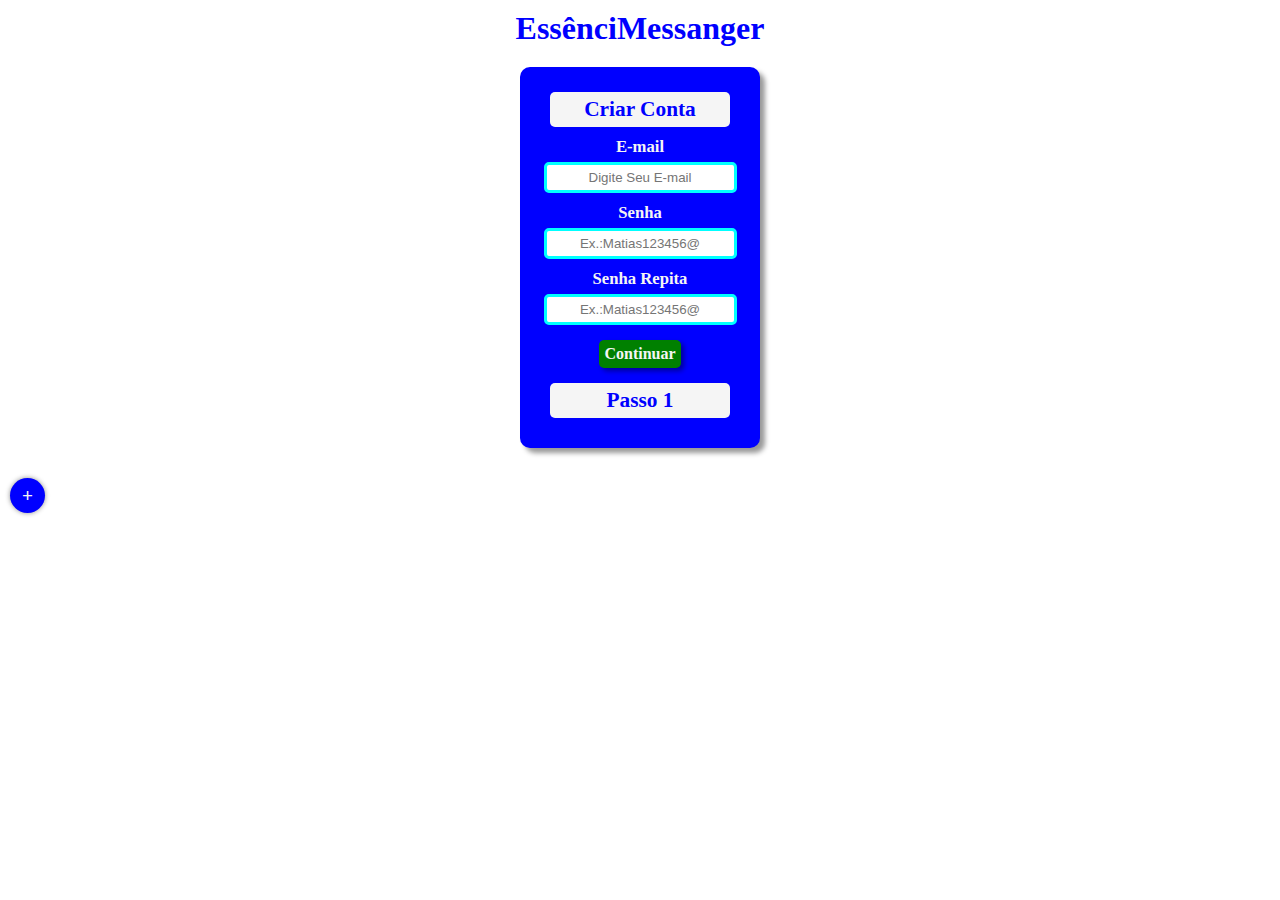
==== abrirconta/index.html @ 9811305b "novo" ====
<!DOCTYPE html>
<html lang="pt-pt">
<head>
    <meta charset="UTF-8">
    <meta http-equiv="X-UA-Compatible" content="IE=edge">
    <meta name="viewport" content="width=device-width, initial-scale=1.0">
    <link rel="shortcut icon" class="icon" href="../img/favicon-32x32.png" type="image/x-icon">
    <link rel="stylesheet" href="./css/estilo.css">
    <title>Abrir Conta</title>
</head>
<header>
    <h1>EssênciMessanger</h1>
</header>
<body>
    <div class="Meubody">
        <div class="criarconta" id="passo1">
            <h3 class="textoabertura">Criar Conta</h3>
            <label for="id-email">E-mail</label>
            <input type="email" placeholder="Digite Seu E-mail" name="email" id="id-email">
            <br>
            <label for="id-senha">Senha</label>
            <input type="password" placeholder="Ex.:Matias123456@" name="senha" id="id-senha">    
            <br>
            <label for="id-senha1">Senha Repita</label>
            <input type="password" placeholder="Ex.:Matias123456@" name="senha1" id="id-senha1"> 
            <br>
            <input type="button" class="button" value="Continuar" onclick="Continuar0()" >
            <h3 class="textoabertura">Passo 1</h3>
        </div>

        <div class="criarconta" id="passo2">
            <h3 class="textoabertura">Criar Conta</h3>
            <label for="id-email">Nome</label>
            <input type="email" placeholder="Com Inicial Maiúsculo" name="nome" id="id-nome">
            <br>
            <label for="id-senha">Sobrenome</label>
            <input type="password" placeholder="Com Inicial Maiúsculo" name="sobrenome" id="id-sobrenome">    
            <br>
            <label for="id-senha1">Morada</label>
            <input type="password" placeholder="Local Onde Reside" name="morada" id="id-morada"> 
            <br>
            <input type="button" class="button" value="Voltar" onclick="Voltar0()" >   
            <input type="button" class="button" value="Continuar" onclick="Continuar1()" >
            <h3 class="textoabertura">Passo 2</h3>
        </div>
        <div class="criarconta" id="passo3">
            <h3 class="textoabertura">Criar Conta</h3>
            <label for="id-email">Nome</label>
            <input type="email" placeholder="Com Inicial Maiúsculo" name="nome" id="id-nome">
            <br>
            <label for="id-senha">Sobrenome</label>
            <input type="password" placeholder="Com Inicial Maiúsculo" name="sobrenome" id="id-sobrenome">    
            <br>
            <label for="id-senha1">Morada</label>
            <input type="password" placeholder="Local Onde Reside" name="morada" id="id-morada"> 
            <br>
            <input type="button" class="button" value="Voltar" onclick="Voltar1()" >   
            <input type="button" class="button" value="Concluir" onclick="Continuar2()" >
            <h3 class="textoabertura">Passo Final</h3>
        </div>
    </div>
    
    <footer>
        <input type="button" class="footer" value="+" onclick="Footer()">
        <div class="opcao" id="opcao" >
            <input type="button" value="Negociações">
            <input type="button" value="EssênciMessanger">
            <input type="button" value="Seja Apoiador">
        </div>
    </footer>

    <script src="/javascript/programa.js"></script>
    <script src="../jquery/jquery-3.6.4.min.js"></script>

    <script>
        $("#passo2").hide()
        $("#passo3").hide()
        $("#opcao").hide()
        function Voltar0() {
            $("#passo1").toggle(500)
            $("#passo2").toggle(500)
            $("#opcao").hide(500)

        }
        function Voltar1() {
            $("#passo3").hide(500)
            $("#passo2").show(500)
            $("#opcao").hide(500)

        }
        function Continuar0() {
            $("#passo1").hide(500)
            $("#passo2").show(500)
            $("#opcao").hide(500)

        }
        function Continuar1() {
            $("#passo2").hide(500)
            $("#passo3").show(500)
            $("#opcao").hide(500)

        }
        function Footer() {
            $("#opcao").toggle(500)
        }
    </script>
    
    
</body>

</html>
---- abrirconta/css/estilo.css ----
*{
    margin: 0px;
    padding: 0px;
}

header{
    margin-top: 10px;
    text-align: center;
    color: blue;
}

.Meubody{
    display: flex;
    padding: 20px;
}

.textoabertura{
    background-color: whitesmoke;
    color: blue;
    font: bolder 16pt caption;
    margin: 10px;
    margin-top: 5px;
    padding: 5px;
    border-radius: 5px;
}

.footer{
    background-color: blue;
    color: whitesmoke;
    width: 35px;
    height: 35px;
    border-radius: 50%;
    margin: 10px;
    font: bolder 14.5pt caption;
    border: none;
    box-shadow: 0px 0px 5px rgba(0, 0, 0, 0.438);
    cursor: pointer;
}

@media (prefers-reduced-motion: no-preference) {
    .footer{
        animation: footer-spin infinite 20s linear;
    }
}

@keyframes footer-spin {
    from {
        transform: rotate(0deg);
    }
    to {
        transform: rotate(360deg);
    }
}

.criarconta{
    background-color: blue;
    font: bold 12.5pt caption;
    text-align: center;
    color: whitesmoke;
    margin: auto;
    max-width: 200px;
    padding: 20px;
    border-radius: 10px;
    box-shadow: 5px 5px 5px rgba(0, 0, 0, 0.404);
}
input{
    text-align: center;
    padding: 5px;
    margin-top: 5px;
    margin-bottom: 10px;
    border-radius: 5px;
    border: solid aqua;
}

.button{
    background-color: green;
    font: bolder 12pt caption;
    color: whitesmoke;
    border: none;
    cursor: pointer;
    box-shadow: 3px 3px 5px rgba(0, 0, 0, 0.397);
    
}

footer{
    background-attachment: fixed;
    display: flex;
}

.opcao{
    text-align: center;
    max-width: 190px;
    padding: 10px;
    border-radius: 5px;
    box-shadow: 0px 0px 3px rgba(0, 0, 0, 0.438); 
}

.essenci{
    background-color: whitesmoke;
    color: blue;
    font: bolder 12pt caption;
    box-shadow: 5px 5px 5px rgba(0, 0, 0, 0.438); 
}
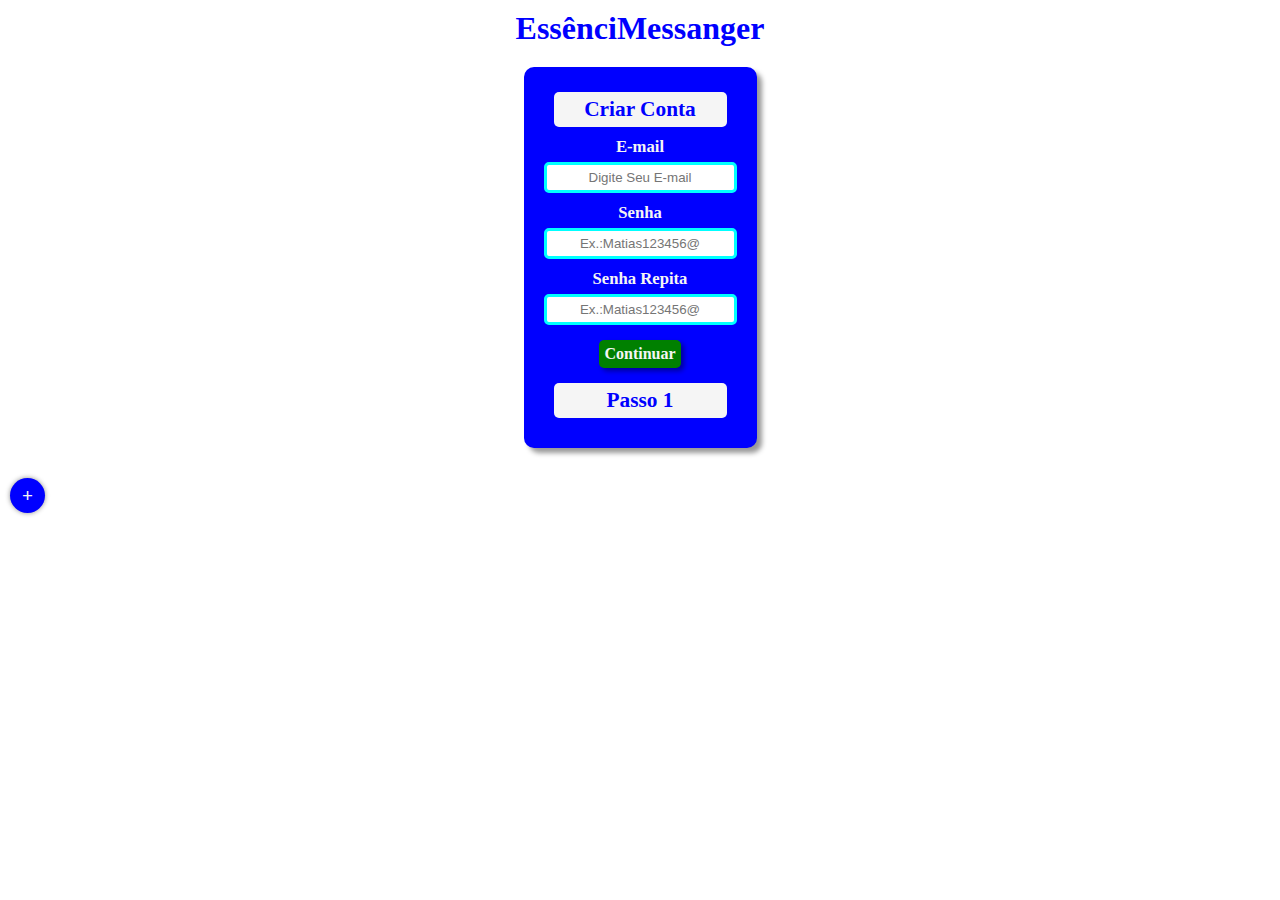
==== commit 14c4f49a: "novo" ====
--- a/abrirconta/index.html
+++ b/abrirconta/index.html
@@ -16,12 +16,15 @@
         <div class="criarconta" id="passo1">
             <h3 class="textoabertura">Criar Conta</h3>
             <label for="id-email">E-mail</label>
+            <br>
             <input type="email" placeholder="Digite Seu E-mail" name="email" id="id-email">
             <br>
             <label for="id-senha">Senha</label>
+            <br>
             <input type="password" placeholder="Ex.:Matias123456@" name="senha" id="id-senha">    
             <br>
             <label for="id-senha1">Senha Repita</label>
+            <br>
             <input type="password" placeholder="Ex.:Matias123456@" name="senha1" id="id-senha1"> 
             <br>
             <input type="button" class="button" value="Continuar" onclick="Continuar0()" >
@@ -31,12 +34,15 @@
         <div class="criarconta" id="passo2">
             <h3 class="textoabertura">Criar Conta</h3>
             <label for="id-email">Nome</label>
+            <br>
             <input type="email" placeholder="Com Inicial Maiúsculo" name="nome" id="id-nome">
             <br>
             <label for="id-senha">Sobrenome</label>
+            <br>
             <input type="password" placeholder="Com Inicial Maiúsculo" name="sobrenome" id="id-sobrenome">    
             <br>
             <label for="id-senha1">Morada</label>
+            <br>
             <input type="password" placeholder="Local Onde Reside" name="morada" id="id-morada"> 
             <br>
             <input type="button" class="button" value="Voltar" onclick="Voltar0()" >   
@@ -46,12 +52,15 @@
         <div class="criarconta" id="passo3">
             <h3 class="textoabertura">Criar Conta</h3>
             <label for="id-email">Nome</label>
+            <br>
             <input type="email" placeholder="Com Inicial Maiúsculo" name="nome" id="id-nome">
             <br>
             <label for="id-senha">Sobrenome</label>
+            <br>
             <input type="password" placeholder="Com Inicial Maiúsculo" name="sobrenome" id="id-sobrenome">    
             <br>
             <label for="id-senha1">Morada</label>
+            <br>
             <input type="password" placeholder="Local Onde Reside" name="morada" id="id-morada"> 
             <br>
             <input type="button" class="button" value="Voltar" onclick="Voltar1()" >   
--- a/abrirconta/css/estilo.css
+++ b/abrirconta/css/estilo.css
@@ -58,7 +58,7 @@
     text-align: center;
     color: whitesmoke;
     margin: auto;
-    max-width: 200px;
+    max-width: 300px;
     padding: 20px;
     border-radius: 10px;
     box-shadow: 5px 5px 5px rgba(0, 0, 0, 0.404);
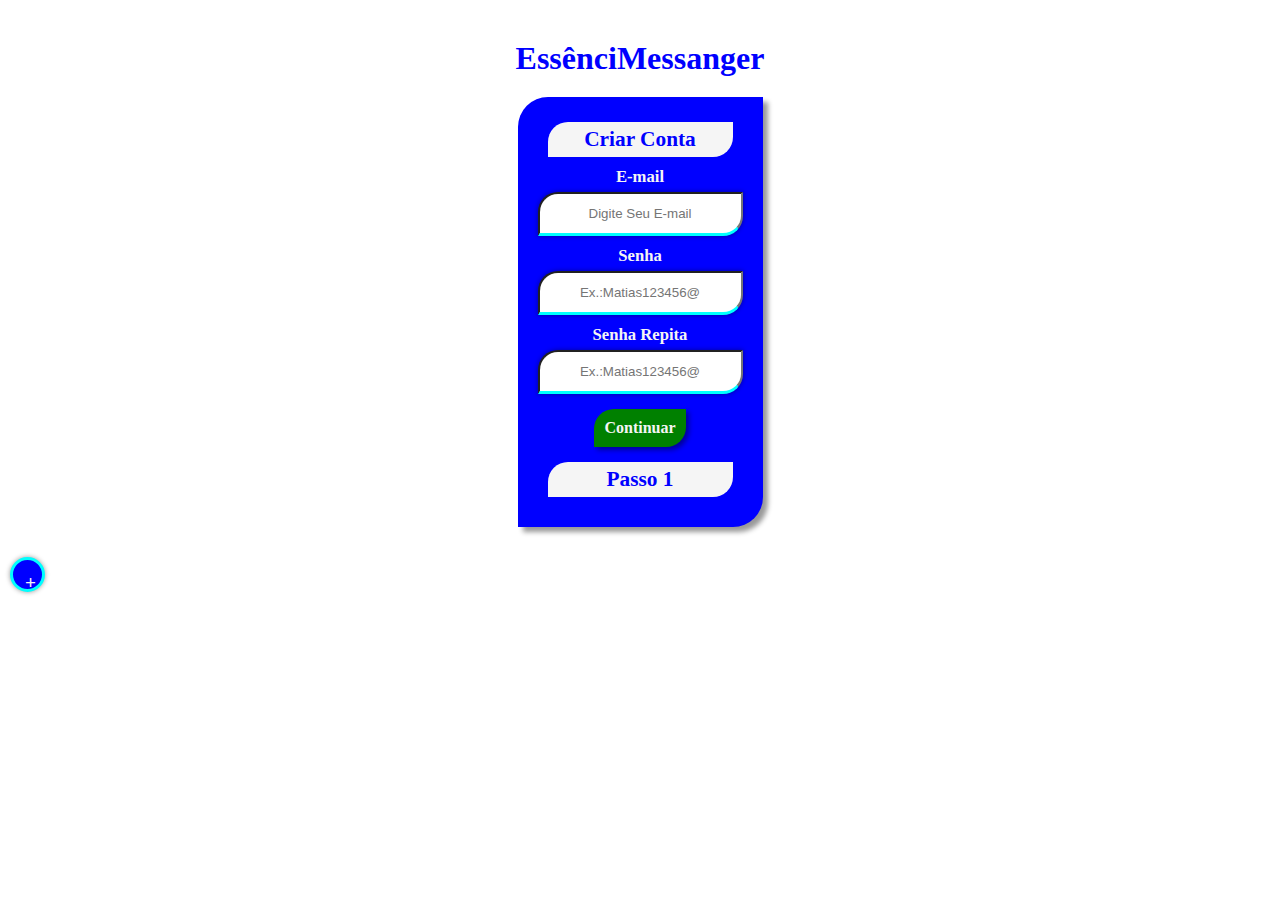
==== commit 68dc5f6a: "Atualizei o jquery" ====
--- a/abrirconta/index.html
+++ b/abrirconta/index.html
@@ -79,7 +79,8 @@
     </footer>
 
     <script src="/javascript/programa.js"></script>
-    <script src="../jquery/jquery-3.6.4.min.js"></script>
+    <script src="https://code.jquery.com/jquery-3.7.0.min.js"></script>   
+    
 
     <script>
         $("#passo2").hide()
--- a/abrirconta/css/estilo.css
+++ b/abrirconta/css/estilo.css
@@ -4,7 +4,7 @@
 }
 
 header{
-    margin-top: 10px;
+    margin-top: 40px;
     text-align: center;
     color: blue;
 }
@@ -21,7 +21,7 @@
     margin: 10px;
     margin-top: 5px;
     padding: 5px;
-    border-radius: 5px;
+    border-radius: 20px 0px;
 }
 
 .footer{
@@ -32,9 +32,9 @@
     border-radius: 50%;
     margin: 10px;
     font: bolder 14.5pt caption;
-    border: none;
-    box-shadow: 0px 0px 5px rgba(0, 0, 0, 0.438);
+    border: solid aqua;
     cursor: pointer;
+
 }
 
 @media (prefers-reduced-motion: no-preference) {
@@ -60,16 +60,17 @@
     margin: auto;
     max-width: 300px;
     padding: 20px;
-    border-radius: 10px;
+    border-radius: 30px 0px;
     box-shadow: 5px 5px 5px rgba(0, 0, 0, 0.404);
 }
 input{
     text-align: center;
-    padding: 5px;
+    padding: 12px;
     margin-top: 5px;
     margin-bottom: 10px;
-    border-radius: 5px;
-    border: solid aqua;
+    border-radius: 20px 0px;
+    border-bottom: solid aqua;
+    box-shadow: 0px 0px 5px rgba(0, 0, 0, 0.397);
 }
 
 .button{
@@ -77,6 +78,8 @@
     font: bolder 12pt caption;
     color: whitesmoke;
     border: none;
+    padding: 10px;
+    border-radius: 20px 0px;
     cursor: pointer;
     box-shadow: 3px 3px 5px rgba(0, 0, 0, 0.397);
     
@@ -91,8 +94,14 @@
     text-align: center;
     max-width: 190px;
     padding: 10px;
-    border-radius: 5px;
+    border-radius: 50px 0px;
     box-shadow: 0px 0px 3px rgba(0, 0, 0, 0.438); 
+}
+.opcao > input{
+    background-color: aqua;
+    font: bolder 12pt caption;
+    color: blue;
+    border: solid blue;
 }
 
 .essenci{
